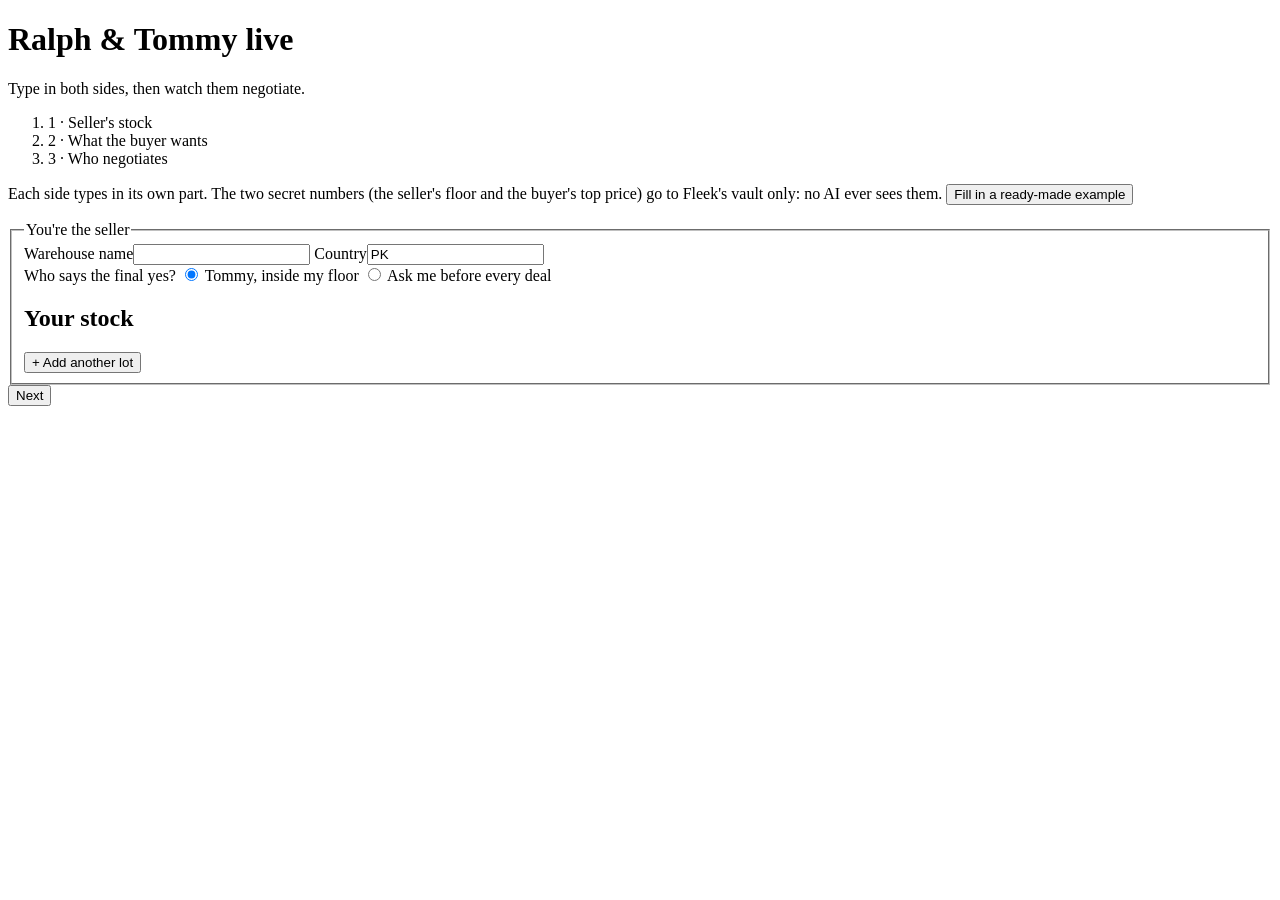
==== src/fleek_agents/live/static/live.html @ 3406dbe6 "feat: fleek live, the onboarding page and the buyer's and seller's screens side by side" ====
<!doctype html>
<html lang="en">
<head>
  <meta charset="utf-8">
  <meta name="viewport" content="width=device-width, initial-scale=1">
  <title>Ralph &amp; Tommy · Live</title>
  <link rel="stylesheet" href="/static/live.css">
</head>
<body>
<header class="bar">
  <div>
    <h1>Ralph &amp; Tommy <span class="tag">live</span></h1>
    <p class="muted small" id="agents-label">Type in both sides, then watch them negotiate.</p>
  </div>
  <div class="bar-right">
    <span class="clock" id="clock" hidden></span>
    <button id="restart" hidden>New session</button>
  </div>
</header>

<main>
  <!-- Onboarding -->
  <section id="onboarding">
    <ol class="steps" aria-label="Onboarding steps">
      <li data-step="1" class="on">1 · Seller's stock</li>
      <li data-step="2">2 · What the buyer wants</li>
      <li data-step="3">3 · Who negotiates</li>
    </ol>
    <p class="intro">Each side types in its own part. The two secret numbers (the seller's floor
      and the buyer's top price) go to Fleek's vault only: no AI ever sees them.
      <button class="link" id="use-preset" type="button">Fill in a ready-made example</button></p>

    <form id="form" novalidate>
      <fieldset class="step" data-step="1">
        <legend>You're the seller</legend>
        <div class="grid two">
          <label>Warehouse name<input name="seller_name" required maxlength="80"></label>
          <label>Country<input name="seller_country" value="PK" maxlength="2" pattern="[A-Z]{2}"></label>
        </div>
        <div class="choice" role="radiogroup" aria-label="Seller's final say">
          <span>Who says the final yes?</span>
          <label><input type="radio" name="seller_final_say" value="agent" checked> Tommy, inside my floor</label>
          <label><input type="radio" name="seller_final_say" value="person"> Ask me before every deal</label>
        </div>
        <h2>Your stock</h2>
        <div id="stock"></div>
        <button type="button" id="add-lot">+ Add another lot</button>
      </fieldset>

      <fieldset class="step" data-step="2" hidden>
        <legend>You're the buyer</legend>
        <div class="grid three">
          <label>Shop name<input name="buyer_name" required maxlength="80"></label>
          <label>Kind of buyer
            <select name="buyer_kind">
              <option value="vintage_shop">Vintage shop</option>
              <option value="online_reseller">Online reseller</option>
              <option value="enterprise">Enterprise</option>
            </select></label>
          <label>Country<input name="buyer_country" value="GB" maxlength="2"></label>
        </div>
        <div class="grid three">
          <label>Category<input name="buyer_category" required placeholder="jeans"></label>
          <label>Brands <span class="muted small">(comma between)</span><input name="buyer_brands" placeholder="Levi's"></label>
          <label>Pieces you want<input name="buyer_pieces" type="number" min="1" required></label>
        </div>
        <div class="choice" id="grades" aria-label="Grades you accept">
          <span>Grades you accept</span>
        </div>
        <label>Note to Ralph <span class="muted small">Ralph reads this. No prices here.</span>
          <textarea name="buyer_notes" maxlength="300" rows="2"></textarea></label>
        <div class="secret">
          <label>Your top price, per piece delivered (£)
            <input name="buyer_top" type="number" step="0.01" min="0.01" required></label>
          <p class="muted small">Shipping and Fleek's 2% protection fee included. Only you and the
            vault see it. Ralph is told "inside" or "past" your limit, never the number.</p>
        </div>
        <div class="choice" role="radiogroup" aria-label="Buyer's final say">
          <span>Who says the final yes?</span>
          <label><input type="radio" name="buyer_final_say" value="person" checked> Ask me before every deal</label>
          <label><input type="radio" name="buyer_final_say" value="agent"> Ralph, inside my limit</label>
        </div>
      </fieldset>

      <fieldset class="step" data-step="3" hidden>
        <legend>Who negotiates</legend>
        <div class="choice column" id="agent-choice"></div>
        <p class="muted small">Every protection is on: the vault checks every card, a secret margin
          hides the seller's floor, matching is rationed, and Ralph never reads seller-written text.</p>
      </fieldset>

      <p class="error" id="form-error" role="alert" hidden></p>
      <div class="nav">
        <button type="button" id="back" hidden>Back</button>
        <button type="button" class="primary" id="next">Next</button>
        <button type="submit" class="primary" id="start" hidden>Start negotiating</button>
      </div>
    </form>
  </section>

  <!-- The two screens -->
  <section id="screens" hidden>
    <div class="run">
      <button class="primary" id="play">▶ Run</button>
      <button id="step">One turn</button>
      <span class="status" id="status" aria-live="polite"></span>
    </div>
    <div class="split">
      <article class="screen" id="buyer-screen" aria-label="The buyer's screen">
        <header class="screen-head ralph">
          <div><span class="who">Buyer</span><h2 data-field="name"></h2></div>
          <span class="avatar">Ralph</span>
        </header>
        <p class="secret-chip" data-field="secret"></p>
        <div class="lot" data-field="lot"></div>
        <ol class="timeline" data-field="lines"></ol>
        <div class="ask" data-field="ask" hidden></div>
        <div class="controls" data-side="buyer"></div>
      </article>
      <article class="screen" id="seller-screen" aria-label="The seller's screen">
        <header class="screen-head tommy">
          <div><span class="who">Seller</span><h2 data-field="name"></h2></div>
          <span class="avatar">Tommy</span>
        </header>
        <p class="secret-chip" data-field="secret"></p>
        <div class="lot" data-field="lot"></div>
        <ol class="timeline" data-field="lines"></ol>
        <div class="ask" data-field="ask" hidden></div>
        <div class="controls" data-side="seller"></div>
      </article>
    </div>
    <article class="fleek" id="fleek-screen" aria-label="Fleek's view">
      <header><h2>Fleek</h2><span class="muted small">matching, the referee, account managers</span></header>
      <div class="fleek-body">
        <div><h3>Matching</h3><ul data-field="matching"></ul></div>
        <div><h3>Referee and account manager</h3><ol class="timeline compact" data-field="lines"></ol>
          <div class="ask" data-field="ask" hidden></div></div>
        <div><h3>Watch list</h3><ul data-field="watch"></ul></div>
      </div>
    </article>
  </section>
</main>

<template id="lot-template">
  <fieldset class="lot-form">
    <legend>Lot <span data-n></span> <button type="button" class="link remove">remove</button></legend>
    <div class="grid three">
      <label class="wide">Title<input name="title" required maxlength="80"></label>
      <label>Brand<input name="brand" required></label>
      <label>Category<input name="category" required></label>
    </div>
    <div class="grid four">
      <label>Grade<select name="grade"><option>A</option><option>B</option><option>C</option><option>AB</option><option>BC</option><option>ABC</option></select></label>
      <label>Pieces per bundle<input name="pieces" type="number" min="1" required></label>
      <label>Bundles<input name="bundles" type="number" min="1" required></label>
      <label>List price, £/piece<input name="list_price" type="number" step="0.01" min="0.01" required></label>
    </div>
    <div class="grid four">
      <label>Shipping, £/piece<input name="shipping" type="number" step="0.01" min="0" required></label>
      <label class="wide">Description <span class="muted small">Tommy reads it. Ralph doesn't.</span>
        <textarea name="description" rows="2" maxlength="600"></textarea></label>
    </div>
    <div class="secret">
      <label>Your floor, £/piece after Fleek's 15%
        <input name="floor" type="number" step="0.01" min="0.01" required></label>
      <p class="muted small">Only you and the vault see it. Tommy is told "inside" or "past" it, never the number.</p>
    </div>
    <div class="choice">
      <span>How Tommy sells it</span>
      <label><input type="radio" value="haggle" checked> Haggle</label>
      <label><input type="radio" value="firm"> Firm price</label>
      <label class="firm" hidden>Firm price, £/piece<input name="firm_price" type="number" step="0.01" min="0.01"></label>
    </div>
    <p class="muted small mode-help">Haggle: Tommy gives ground toward your floor. Firm: one public price, nothing about your floor can leak, but fewer deals close.</p>
    <details>
      <summary>Add-ons</summary>
      <div class="grid two">
        <label>Sell by <span class="muted small">(public)</span><input name="sell_by" type="date"></label>
        <label>Offer to buyers who walk away, % off <span class="muted small">(public)</span><input name="walkaway_offer_pct" type="number" min="1" max="50"></label>
      </div>
    </details>
  </fieldset>
</template>

<script src="/static/live.js"></script>
</body>
</html>
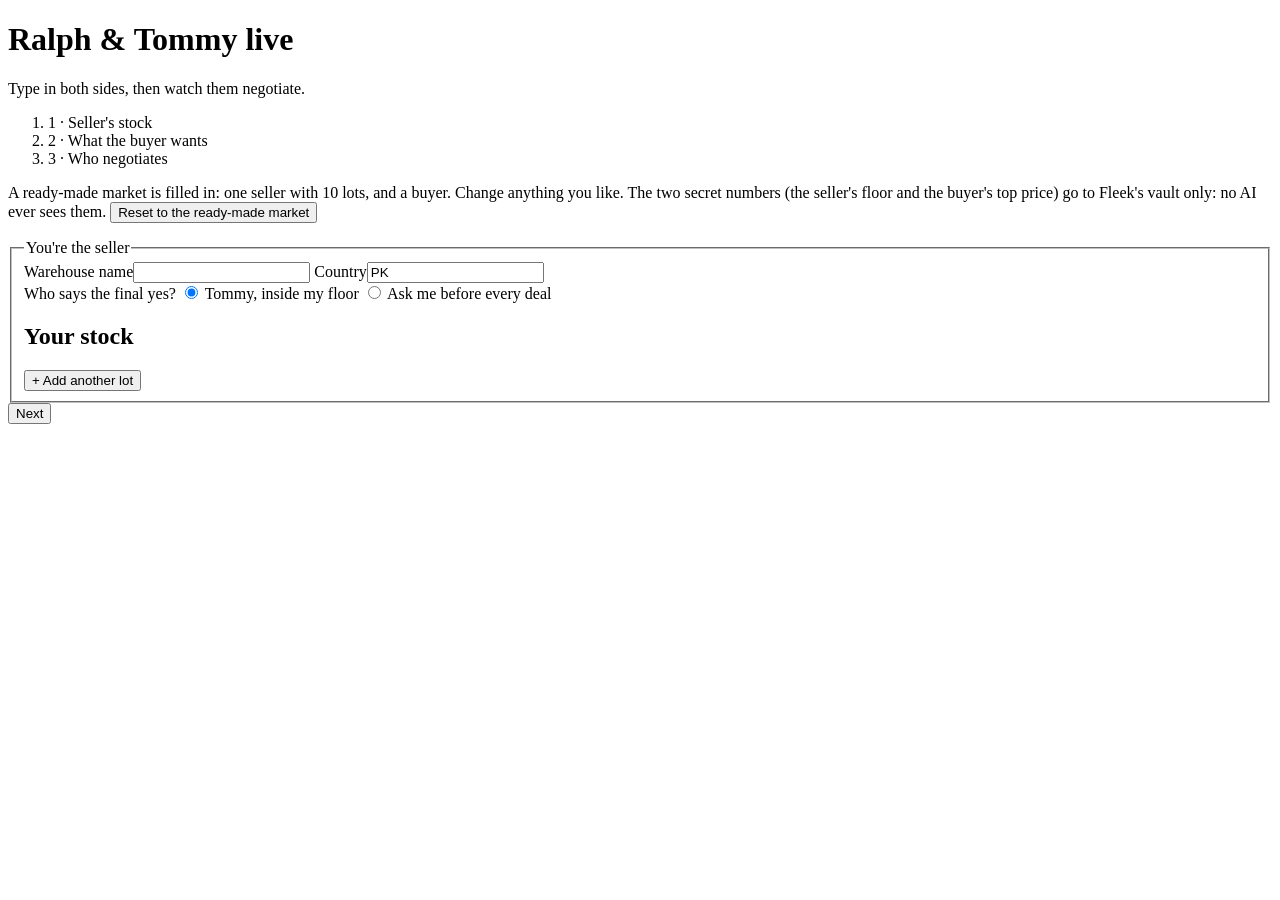
==== commit 8b088368: "feat: a ready-made market in the live demo: 10 lots and three buyers, filled in on load The onboardi" ====
--- a/src/fleek_agents/live/static/live.html
+++ b/src/fleek_agents/live/static/live.html
@@ -26,9 +26,10 @@
       <li data-step="2">2 · What the buyer wants</li>
       <li data-step="3">3 · Who negotiates</li>
     </ol>
-    <p class="intro">Each side types in its own part. The two secret numbers (the seller's floor
-      and the buyer's top price) go to Fleek's vault only: no AI ever sees them.
-      <button class="link" id="use-preset" type="button">Fill in a ready-made example</button></p>
+    <p class="intro">A ready-made market is filled in: one seller with 10 lots, and a buyer. Change
+      anything you like. The two secret numbers (the seller's floor and the buyer's top price) go to
+      Fleek's vault only: no AI ever sees them.
+      <button class="link" id="use-preset" type="button">Reset to the ready-made market</button></p>
 
     <form id="form" novalidate>
       <fieldset class="step" data-step="1">
@@ -49,6 +50,8 @@
 
       <fieldset class="step" data-step="2" hidden>
         <legend>You're the buyer</legend>
+        <label class="pick">Pick a ready-made buyer, or type your own
+          <select id="buyer-pick"></select></label>
         <div class="grid three">
           <label>Shop name<input name="buyer_name" required maxlength="80"></label>
           <label>Kind of buyer
@@ -142,8 +145,8 @@
 </main>
 
 <template id="lot-template">
-  <fieldset class="lot-form">
-    <legend>Lot <span data-n></span> <button type="button" class="link remove">remove</button></legend>
+  <details class="lot-form">
+    <summary><span class="lot-summary">Lot <span data-n></span></span> <button type="button" class="link remove">remove</button></summary>
     <div class="grid three">
       <label class="wide">Title<input name="title" required maxlength="80"></label>
       <label>Brand<input name="brand" required></label>
@@ -179,7 +182,7 @@
         <label>Offer to buyers who walk away, % off <span class="muted small">(public)</span><input name="walkaway_offer_pct" type="number" min="1" max="50"></label>
       </div>
     </details>
-  </fieldset>
+  </details>
 </template>
 
 <script src="/static/live.js"></script>
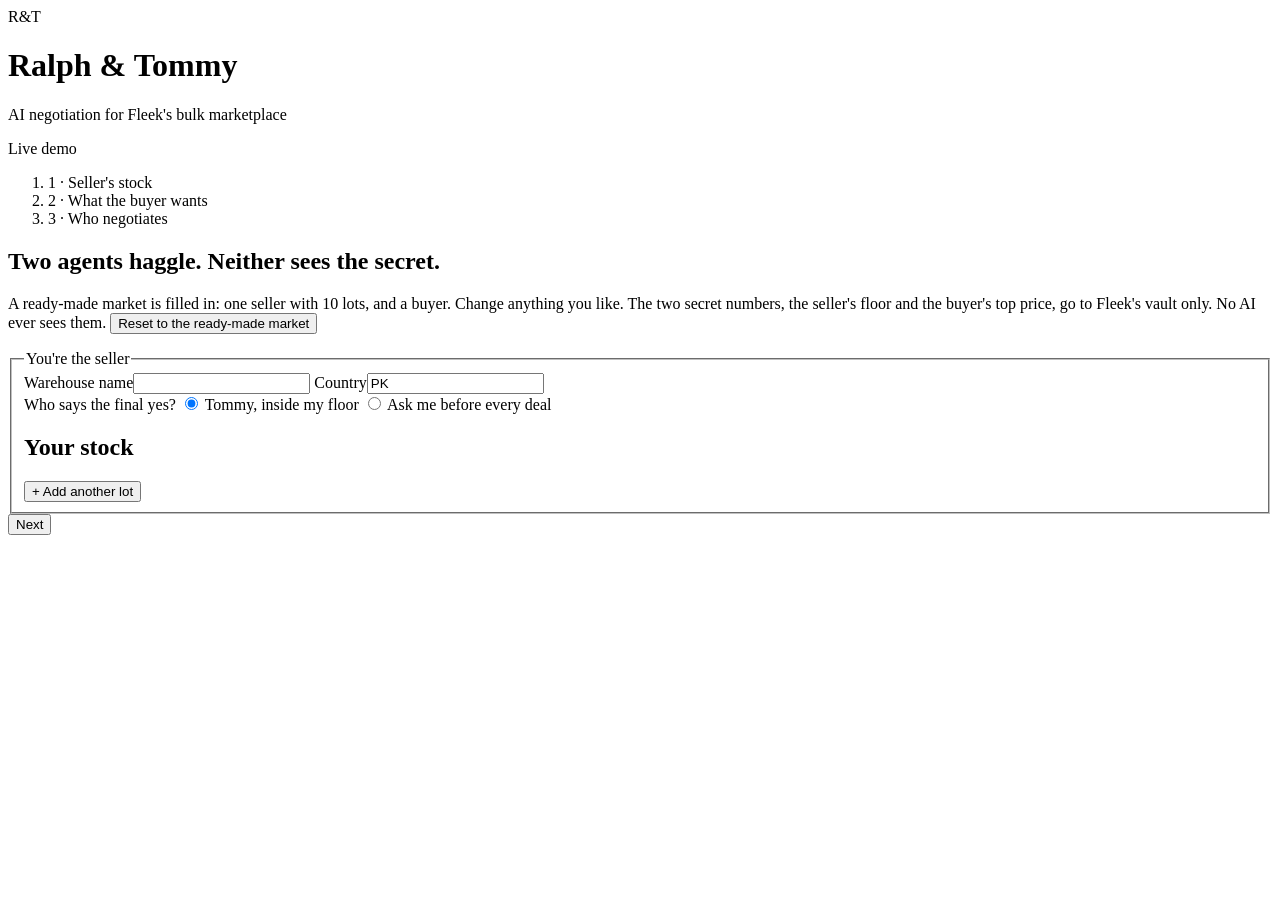
==== commit 4e7cb23a: "feat: the live demo in Fleek's look Montserrat, Fleek's yellow for the next action, ink for the fram" ====
--- a/src/fleek_agents/live/static/live.html
+++ b/src/fleek_agents/live/static/live.html
@@ -4,17 +4,24 @@
   <meta charset="utf-8">
   <meta name="viewport" content="width=device-width, initial-scale=1">
   <title>Ralph &amp; Tommy · Live</title>
+  <link rel="preconnect" href="https://fonts.googleapis.com">
+  <link rel="preconnect" href="https://fonts.gstatic.com" crossorigin>
+  <link rel="stylesheet" href="https://fonts.googleapis.com/css2?family=Montserrat:wght@500;600;700;800&display=swap">
   <link rel="stylesheet" href="/static/live.css">
 </head>
 <body>
 <header class="bar">
-  <div>
-    <h1>Ralph &amp; Tommy <span class="tag">live</span></h1>
-    <p class="muted small" id="agents-label">Type in both sides, then watch them negotiate.</p>
+  <div class="brand">
+    <span class="mark" aria-hidden="true">R&amp;T</span>
+    <div>
+      <h1>Ralph &amp; Tommy</h1>
+      <p class="sub" id="agents-label">AI negotiation for Fleek's bulk marketplace</p>
+    </div>
   </div>
   <div class="bar-right">
+    <span class="live-pill"><span class="dot" aria-hidden="true"></span>Live demo</span>
     <span class="clock" id="clock" hidden></span>
-    <button id="restart" hidden>New session</button>
+    <button class="ghost" id="restart" hidden>New session</button>
   </div>
 </header>
 
@@ -26,10 +33,13 @@
       <li data-step="2">2 · What the buyer wants</li>
       <li data-step="3">3 · Who negotiates</li>
     </ol>
-    <p class="intro">A ready-made market is filled in: one seller with 10 lots, and a buyer. Change
-      anything you like. The two secret numbers (the seller's floor and the buyer's top price) go to
-      Fleek's vault only: no AI ever sees them.
-      <button class="link" id="use-preset" type="button">Reset to the ready-made market</button></p>
+    <div class="hero">
+      <h2 class="hero-title">Two agents haggle. <span class="hl">Neither sees the secret.</span></h2>
+      <p class="intro">A ready-made market is filled in: one seller with 10 lots, and a buyer.
+        Change anything you like. The two secret numbers, the seller's floor and the buyer's top
+        price, go to Fleek's vault only. No AI ever sees them.
+        <button class="link" id="use-preset" type="button">Reset to the ready-made market</button></p>
+    </div>
 
     <form id="form" novalidate>
       <fieldset class="step" data-step="1">
@@ -44,6 +54,7 @@
           <label><input type="radio" name="seller_final_say" value="person"> Ask me before every deal</label>
         </div>
         <h2>Your stock</h2>
+        <p class="muted small" id="others-note"></p>
         <div id="stock"></div>
         <button type="button" id="add-lot">+ Add another lot</button>
       </fieldset>
@@ -104,15 +115,17 @@
   <!-- The two screens -->
   <section id="screens" hidden>
     <div class="run">
-      <button class="primary" id="play">▶ Run</button>
-      <button id="step">One turn</button>
       <span class="status" id="status" aria-live="polite"></span>
+      <div class="run-buttons">
+        <button class="ghost" id="step">One turn</button>
+        <button class="primary" id="play">▶ Run</button>
+      </div>
     </div>
     <div class="split">
       <article class="screen" id="buyer-screen" aria-label="The buyer's screen">
         <header class="screen-head ralph">
-          <div><span class="who">Buyer</span><h2 data-field="name"></h2></div>
-          <span class="avatar">Ralph</span>
+          <span class="avatar" aria-hidden="true">R</span>
+          <div><span class="who">Buyer's screen · Ralph negotiates</span><h2 data-field="name"></h2></div>
         </header>
         <p class="secret-chip" data-field="secret"></p>
         <div class="lot" data-field="lot"></div>
@@ -122,8 +135,8 @@
       </article>
       <article class="screen" id="seller-screen" aria-label="The seller's screen">
         <header class="screen-head tommy">
-          <div><span class="who">Seller</span><h2 data-field="name"></h2></div>
-          <span class="avatar">Tommy</span>
+          <span class="avatar" aria-hidden="true">T</span>
+          <div><span class="who">Seller's screen · Tommy negotiates</span><h2 data-field="name"></h2></div>
         </header>
         <p class="secret-chip" data-field="secret"></p>
         <div class="lot" data-field="lot"></div>
@@ -133,12 +146,22 @@
       </article>
     </div>
     <article class="fleek" id="fleek-screen" aria-label="Fleek's view">
-      <header><h2>Fleek</h2><span class="muted small">matching, the referee, account managers</span></header>
+      <header><h2><span class="yellow-dot" aria-hidden="true"></span>Fleek's view</h2><span class="small fleek-sub">matching, the referee, account managers, metrics</span></header>
+      <section class="funnel" aria-label="Matching">
+        <h3>Matching: how this buyer was matched</h3>
+        <ol class="steps-row" data-field="funnel-steps"></ol>
+        <div class="table-wrap"><table>
+          <thead><tr><th>Result</th><th>Lot</th><th>Seller</th><th>Why</th></tr></thead>
+          <tbody data-field="funnel-rows"></tbody>
+        </table></div>
+        <p class="muted small" data-field="weights"></p>
+      </section>
       <div class="fleek-body">
-        <div><h3>Matching</h3><ul data-field="matching"></ul></div>
         <div><h3>Referee and account manager</h3><ol class="timeline compact" data-field="lines"></ol>
           <div class="ask" data-field="ask" hidden></div></div>
         <div><h3>Watch list</h3><ul data-field="watch"></ul></div>
+        <div><h3>Metrics</h3><div class="metrics" data-field="metrics"></div>
+          <a href="/api/trace" download="ralph-and-tommy-trace.json" class="small">Download the trace (JSON, no secrets)</a></div>
       </div>
     </article>
   </section>
